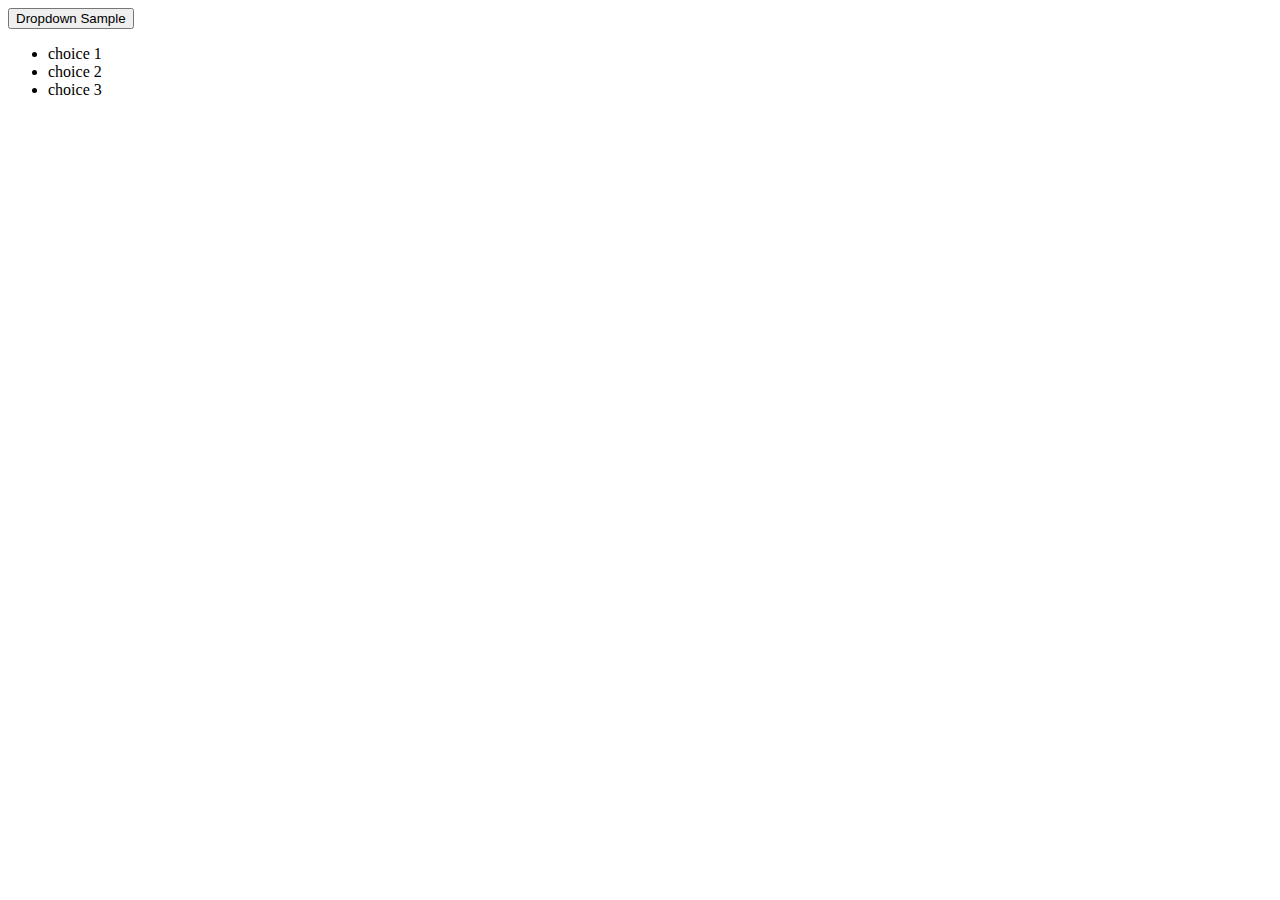
==== dropper.html @ eb179cee "adding sources" ====
<!DOCTYPE html>
<html lang="en">
<head>
<title>Bootstrap Templates</title>
<meta charset="utf-8">
<meta name="viewport" content="width=device-width, initial-scale=1">
<link rel="stylesheet" href="https://stackpath.bootstrapcdn.com/bootstrap/4.2.1/css/bootstrap.min.css" integrity="sha384-GJzZqFGwb1QTTN6wy59ffF1BuGJpLSa9DkKMp0DgiMDm4iYMj70gZWKYbI706tWS" crossorigin="anonymous">
</head>
<body>

<div class="container">
<div class="dropdown">
	<button type="button" class="btn btn-primary dropdown-toggle" data-toggle="dropdown">Dropdown Sample</button>
	<ul class="dropdown-menu">
		<li>choice 1</li>
		<li>choice 2</li>
		<li>choice 3</li>
	</ul>
</div>
</div>

<script src="https://code.jquery.com/jquery-3.3.1.slim.min.js" integrity="sha384-q8i/X+965DzO0rT7abK41JStQIAqVgRVzpbzo5smXKp4YfRvH+8abtTE1Pi6jizo" crossorigin="anonymous"></script>
<script src="https://cdnjs.cloudflare.com/ajax/libs/popper.js/1.14.6/umd/popper.min.js" integrity="sha384-wHAiFfRlMFy6i5SRaxvfOCifBUQy1xHdJ/yoi7FRNXMRBu5WHdZYu1hA6ZOblgut" crossorigin="anonymous"></script>
<script src="https://stackpath.bootstrapcdn.com/bootstrap/4.2.1/js/bootstrap.min.js" integrity="sha384-B0UglyR+jN6CkvvICOB2joaf5I4l3gm9GU6Hc1og6Ls7i6U/mkkaduKaBhlAXv9k" crossorigin="anonymous"></script>
</body>
</html>
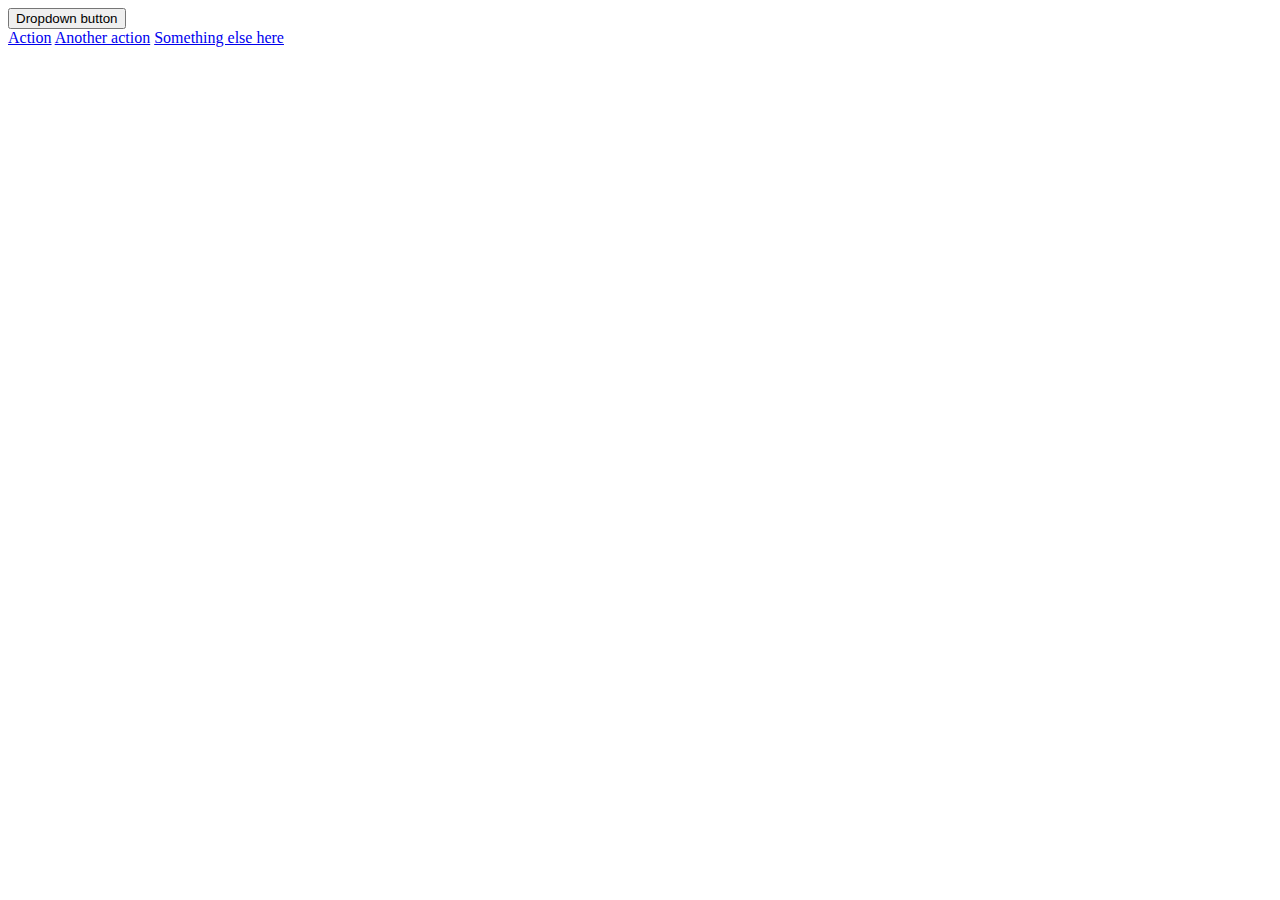
==== commit 232317c5: "new sources" ====
--- a/dropper.html
+++ b/dropper.html
@@ -8,19 +8,22 @@
 </head>
 <body>
 
-<div class="container">
 <div class="dropdown">
-	<button type="button" class="btn btn-primary dropdown-toggle" data-toggle="dropdown">Dropdown Sample</button>
-	<ul class="dropdown-menu">
-		<li>choice 1</li>
-		<li>choice 2</li>
-		<li>choice 3</li>
-	</ul>
-</div>
+  <button class="btn btn-secondary dropdown-toggle" type="button" data-toggle="dropdown">
+    Dropdown button
+  </button>
+  <div class="dropdown-menu">
+    <a class="dropdown-item" href="#">Action</a>
+    <a class="dropdown-item" href="#">Another action</a>
+    <a class="dropdown-item" href="#">Something else here</a>
+  </div>
 </div>
 
 <script src="https://code.jquery.com/jquery-3.3.1.slim.min.js" integrity="sha384-q8i/X+965DzO0rT7abK41JStQIAqVgRVzpbzo5smXKp4YfRvH+8abtTE1Pi6jizo" crossorigin="anonymous"></script>
 <script src="https://cdnjs.cloudflare.com/ajax/libs/popper.js/1.14.6/umd/popper.min.js" integrity="sha384-wHAiFfRlMFy6i5SRaxvfOCifBUQy1xHdJ/yoi7FRNXMRBu5WHdZYu1hA6ZOblgut" crossorigin="anonymous"></script>
 <script src="https://stackpath.bootstrapcdn.com/bootstrap/4.2.1/js/bootstrap.min.js" integrity="sha384-B0UglyR+jN6CkvvICOB2joaf5I4l3gm9GU6Hc1og6Ls7i6U/mkkaduKaBhlAXv9k" crossorigin="anonymous"></script>
+
+<script src="./dropper/js/dropper.js"></script>
+
 </body>
 </html>